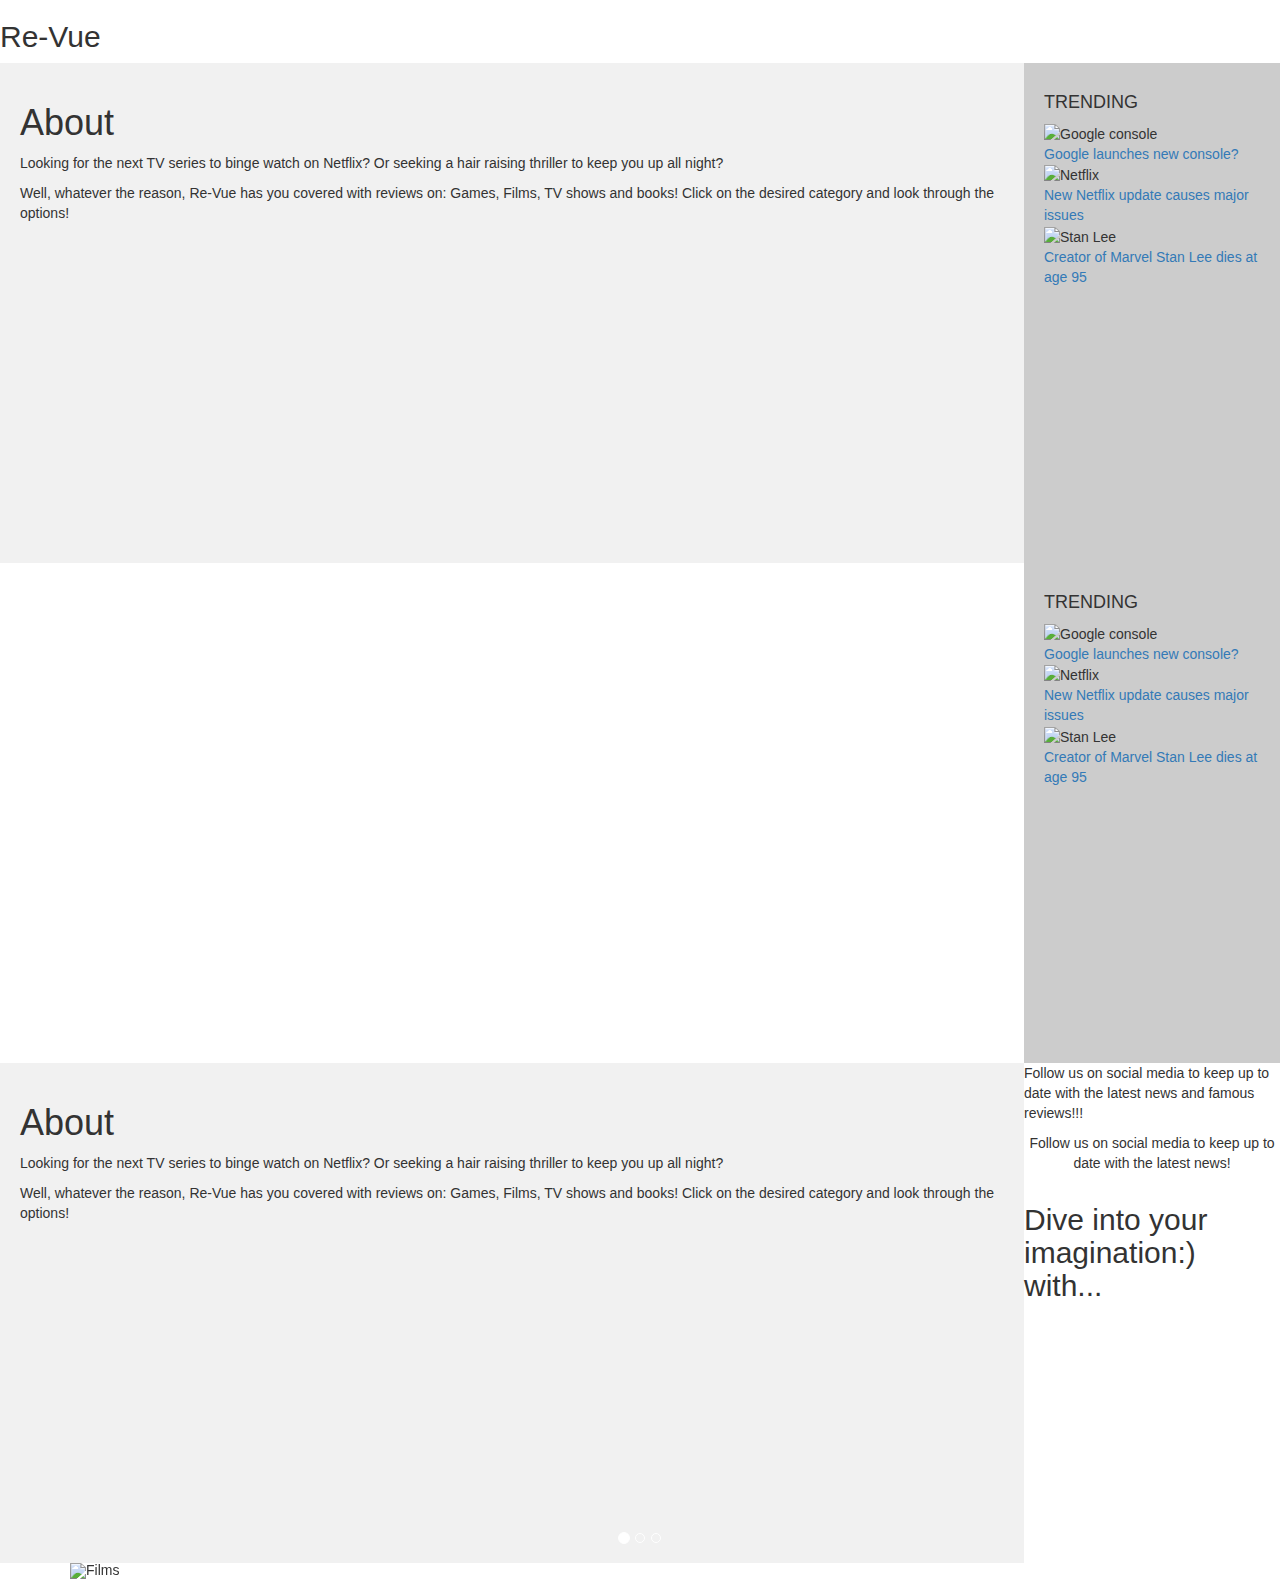
==== index.html @ 65036ae8 "Merge branch 'master' of https://github.com/tmartello/tmartello.github.io" ====
<!DOCTYPE html>
<html lang="en">
<head>
  <link rel="stylesheet" type="text/css" href="style.css">

  <script type="text/javascript">
  alert("Welcome");
  </script>

<title>Re-Vue</title>
<meta charset="utf-8">
<meta name="viewport" content="width=device-width, initial-scale=1">
<link rel="stylesheet" href="https://maxcdn.bootstrapcdn.com/bootstrap/3.4.0/css/bootstrap.min.css">
<script src="https://ajax.googleapis.com/ajax/libs/jquery/3.3.1/jquery.min.js"></script>
<script src="https://maxcdn.bootstrapcdn.com/bootstrap/3.4.0/js/bootstrap.min.js"></script>
<link rel="stylesheet" type="text/css" href="style.css">
</head>
<body>
  <meta name="viewport" content="width=device-width, initial-scale=1">
  <style>
  body {
    margin: 0;
    font-family: Arial, Helvetica, sans-serif;
  }
  .topnav a:hover {
    background-color: #ddd;
    color: black;
  }

/* Create two columns/boxes that floats next to each other */
nav {
  float: right;
  width: 20%;
  height: 500px; /* only for demonstration, should be removed */
  background: #ccc;
  padding: 20px;
}

/* Style the list inside the menu */
nav ul {
  list-style-type: none;
  padding: 0;
}

article {
  float: left;
  padding: 20px;
  width: 80%;
  background-color: #f1f1f1;
  height: 500px; /* only for demonstration, should be removed */
}

/* Clear floats after the columns */
section:after {
  content: "";
  display: table;
  clear: both;
}

/* Style the footer */

/* Responsive layout - makes the two columns/boxes stack on top of each other instead of next to each other, on small screens */
@media (max-width: 600px) {
  nav, article {
    width: 100%;
    height: auto;
  }
}
</style>
</head>
<body>

<header>
    <h2>Re-Vue</h2>
  </header>

  <section>
    <nav>
      <ul>
        <h4>TRENDING</h4>
        <img src="https://cdn.images.express.co.uk/img/dynamic/143/590x/Google-game-console-LEAK-Google-plan-HUGE-rival-to-Sony-Playstation-and-Xbox-982766.jpg?r=1533127049240" width="200" height="100"  alt="Google console">
        <li><a href="#">Google launches new console?</a></li>
        <img src="https://cdn.images.express.co.uk/img/dynamic/59/590x/Netflix-secret-option-1040031.jpg?r=1541175984046" align="center" width="200" height="100" alt="Netflix">
        <li><a href="#">New Netflix update causes major issues</a></li>
        <img src="https://static1.squarespace.com/static/54bdcba5e4b08f92b173441f/t/5bf0740c4ae237221b0fdb12/1542485015886/stan-lee-and-supes-7x4-1.jpg" align="center" width="200" height="100" alt="Stan Lee">
        <li><a href="#">Creator of Marvel Stan Lee dies at age 95</a></li>
      </ul>
    </nav>
    <article>
      <h1>About</h1>
      <p>Looking for the next TV series to binge watch on Netflix? Or seeking a hair raising thriller to keep you up all night?</p>
      <p>Well, whatever the reason, Re-Vue has you covered with reviews on: Games, Films, TV shows and books! Click on the desired category and look through the options!</p>
    </article>
  </section>

</style>
</head>
<body>

<section>
  <nav>
    <ul>
      <h4>TRENDING</h4>
      <img src="https://cdn.images.express.co.uk/img/dynamic/143/590x/Google-game-console-LEAK-Google-plan-HUGE-rival-to-Sony-Playstation-and-Xbox-982766.jpg?r=1533127049240" width="200" height="100"  alt="Google console">
      <li><a href="#">Google launches new console?</a></li>
      <img src="https://cdn.images.express.co.uk/img/dynamic/59/590x/Netflix-secret-option-1040031.jpg?r=1541175984046" = width="200" height="100" alt="Netflix">
      <li><a href="#">New Netflix update causes major issues</a></li>
      <img src="https://static1.squarespace.com/static/54bdcba5e4b08f92b173441f/t/5bf0740c4ae237221b0fdb12/1542485015886/stan-lee-and-supes-7x4-1.jpg" width="200" height="100" alt="Stan Lee">
      <li><a href="#">Creator of Marvel Stan Lee dies at age 95</a></li>
    </ul>
  </nav>
</section>
<article>
    <h1>About</h1>
    <p>Looking for the next TV series to binge watch on Netflix? Or seeking a hair raising thriller to keep you up all night?</p>
    <p>Well, whatever the reason, Re-Vue has you covered with reviews on: Games, Films, TV shows and books! Click on the desired category and look through the options!</p>
  </article>

<footer>
  <p>Follow us on social media to keep up to date with the latest news and famous reviews!!!</p>
</footer>

</div>

<div class= "Myfooter text-center">
  <p>Follow us on social media to keep up to date with the latest news!</p>
</div>

<div class="container">
  <h2>Dive into your imagination:) with...</h2>
  <div id="myCarousel" class="carousel slide" data-ride="carousel">
    <!-- Indicators -->
    <ol class="carousel-indicators">
      <li data-target="#myCarousel" data-slide-to="0" class="active"></li>
      <li data-target="#myCarousel" data-slide-to="1"></li>
      <li data-target="#myCarousel" data-slide-to="2"></li>
    </ol>
    <!-- Wrapper for slides -->
    <div class="carousel-inner">
      <div class="item active">
        <img src="/https://encrypted-tbn0.gstatic.com/images?q=tbn:ANd9GcQIasucQDiNe5eJbGSUaCiEXaaMNH2ZAZTI4RxuURS0-05miJ4k.jpg" alt="Films" style="width:100%">
      </div>
      <div class="item">
        <img src="/https://encrypted-tbn0.gstatic.com/images?q=tbn:ANd9GcQY25EPjG_qih2Le2Sa4rcxx5FmlQ0W-8geJAnMg9cDmf1y3vUE.jpg" alt="Books" style="width:100%">
      </div>
      <div class="item">
        <img src="/https://encrypted-tbn0.gstatic.com/images?q=tbn:ANd9GcTILobjht55kXYVivtNLku_KnZmJHTzJVZiVTe1hAHVW0huIl0Ocw.jpg" alt="Games" style="width:100%">
      </div>
    </div>
  </body>
  </html>
---- style.css ----
nav{
float: right;
width: 20%;
height: 600px;
background: #ccc;
padding: 20px;
}

article {
  float: left;
  padding: 20px;
  width: 80%;
  background-color: #f1f1f1;
  height: 600px;

  @media (max-width: 600px) {
  nav, article {
    width: 100%;
    height: auto;
  }
---- style.css ----
nav{
float: right;
width: 20%;
height: 600px;
background: #ccc;
padding: 20px;
}

article {
  float: left;
  padding: 20px;
  width: 80%;
  background-color: #f1f1f1;
  height: 600px;

  @media (max-width: 600px) {
  nav, article {
    width: 100%;
    height: auto;
  }
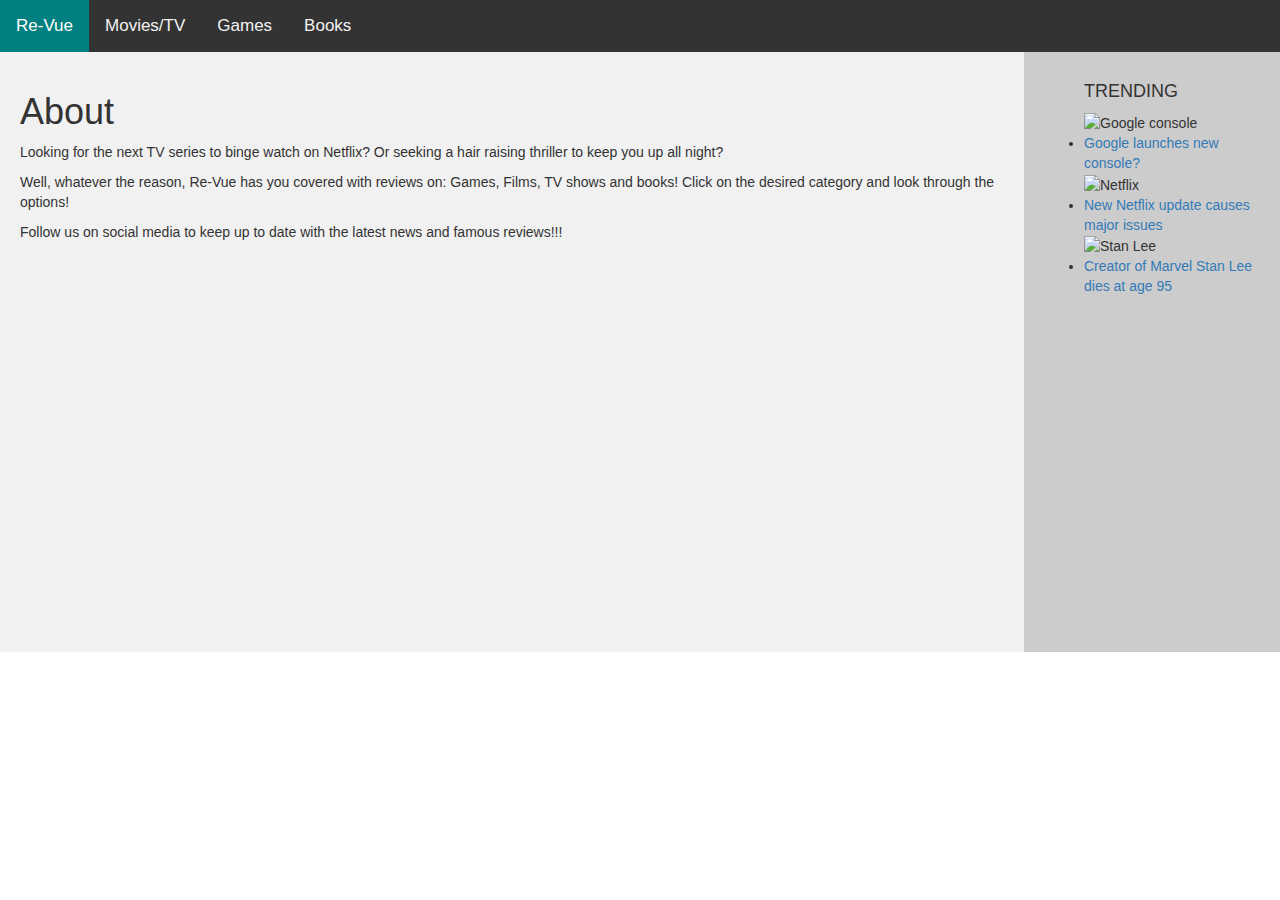
==== commit 945780cf: "update" ====
--- a/index.html
+++ b/index.html
@@ -1,4 +1,5 @@
 <!DOCTYPE html>
+<meta name="viewport" content="width=device-width, initial-scale=1">
 <html lang="en">
 <head>
   <link rel="stylesheet" type="text/css" href="style.css">
@@ -21,81 +22,42 @@
   body {
     margin: 0;
     font-family: Arial, Helvetica, sans-serif;
+   }
+
+  .topnav {
+    overflow: hidden;
+    background-color: #333;
   }
+
+  .topnav a {
+    float: left;
+    color: #f2f2f2;
+    text-align: center;
+    padding: 14px 16px;
+    text-decoration: none;
+    font-size: 17px;
+  }
+
   .topnav a:hover {
-    background-color: #ddd;
+    background-color: #black;
     color: black;
   }
 
-/* Create two columns/boxes that floats next to each other */
-nav {
-  float: right;
-  width: 20%;
-  height: 500px; /* only for demonstration, should be removed */
-  background: #ccc;
-  padding: 20px;
-}
+  .topnav a.active {
+    background-color: #008080;
+    color: white;
+  }
 
-/* Style the list inside the menu */
-nav ul {
-  list-style-type: none;
-  padding: 0;
-}
+  </style>
 
-article {
-  float: left;
-  padding: 20px;
-  width: 80%;
-  background-color: #f1f1f1;
-  height: 500px; /* only for demonstration, should be removed */
-}
 
-/* Clear floats after the columns */
-section:after {
-  content: "";
-  display: table;
-  clear: both;
-}
 
-/* Style the footer */
-
-/* Responsive layout - makes the two columns/boxes stack on top of each other instead of next to each other, on small screens */
-@media (max-width: 600px) {
-  nav, article {
-    width: 100%;
-    height: auto;
-  }
-}
-</style>
-</head>
-<body>
-
-<header>
-    <h2>Re-Vue</h2>
-  </header>
-
-  <section>
-    <nav>
-      <ul>
-        <h4>TRENDING</h4>
-        <img src="https://cdn.images.express.co.uk/img/dynamic/143/590x/Google-game-console-LEAK-Google-plan-HUGE-rival-to-Sony-Playstation-and-Xbox-982766.jpg?r=1533127049240" width="200" height="100"  alt="Google console">
-        <li><a href="#">Google launches new console?</a></li>
-        <img src="https://cdn.images.express.co.uk/img/dynamic/59/590x/Netflix-secret-option-1040031.jpg?r=1541175984046" align="center" width="200" height="100" alt="Netflix">
-        <li><a href="#">New Netflix update causes major issues</a></li>
-        <img src="https://static1.squarespace.com/static/54bdcba5e4b08f92b173441f/t/5bf0740c4ae237221b0fdb12/1542485015886/stan-lee-and-supes-7x4-1.jpg" align="center" width="200" height="100" alt="Stan Lee">
-        <li><a href="#">Creator of Marvel Stan Lee dies at age 95</a></li>
-      </ul>
-    </nav>
-    <article>
-      <h1>About</h1>
-      <p>Looking for the next TV series to binge watch on Netflix? Or seeking a hair raising thriller to keep you up all night?</p>
-      <p>Well, whatever the reason, Re-Vue has you covered with reviews on: Games, Films, TV shows and books! Click on the desired category and look through the options!</p>
-    </article>
-  </section>
-
-</style>
-</head>
-<body>
+  <div class="topnav">
+    <a class="active" href="#Re-Vue">Re-Vue</a>
+    <a href="#Movies/TV.html">Movies/TV</a>
+    <a href="#Games.html">Games</a>
+    <a href="#Books.html">Books</a>
+  </div>
 
 <section>
   <nav>
@@ -114,38 +76,8 @@
     <h1>About</h1>
     <p>Looking for the next TV series to binge watch on Netflix? Or seeking a hair raising thriller to keep you up all night?</p>
     <p>Well, whatever the reason, Re-Vue has you covered with reviews on: Games, Films, TV shows and books! Click on the desired category and look through the options!</p>
+    <p>Follow us on social media to keep up to date with the latest news and famous reviews!!!</p>
+
   </article>
-
-<footer>
-  <p>Follow us on social media to keep up to date with the latest news and famous reviews!!!</p>
-</footer>
-
-</div>
-
-<div class= "Myfooter text-center">
-  <p>Follow us on social media to keep up to date with the latest news!</p>
-</div>
-
-<div class="container">
-  <h2>Dive into your imagination:) with...</h2>
-  <div id="myCarousel" class="carousel slide" data-ride="carousel">
-    <!-- Indicators -->
-    <ol class="carousel-indicators">
-      <li data-target="#myCarousel" data-slide-to="0" class="active"></li>
-      <li data-target="#myCarousel" data-slide-to="1"></li>
-      <li data-target="#myCarousel" data-slide-to="2"></li>
-    </ol>
-    <!-- Wrapper for slides -->
-    <div class="carousel-inner">
-      <div class="item active">
-        <img src="/https://encrypted-tbn0.gstatic.com/images?q=tbn:ANd9GcQIasucQDiNe5eJbGSUaCiEXaaMNH2ZAZTI4RxuURS0-05miJ4k.jpg" alt="Films" style="width:100%">
-      </div>
-      <div class="item">
-        <img src="/https://encrypted-tbn0.gstatic.com/images?q=tbn:ANd9GcQY25EPjG_qih2Le2Sa4rcxx5FmlQ0W-8geJAnMg9cDmf1y3vUE.jpg" alt="Books" style="width:100%">
-      </div>
-      <div class="item">
-        <img src="/https://encrypted-tbn0.gstatic.com/images?q=tbn:ANd9GcTILobjht55kXYVivtNLku_KnZmJHTzJVZiVTe1hAHVW0huIl0Ocw.jpg" alt="Games" style="width:100%">
-      </div>
-    </div>
-  </body>
-  </html>
+</body>
+</html>
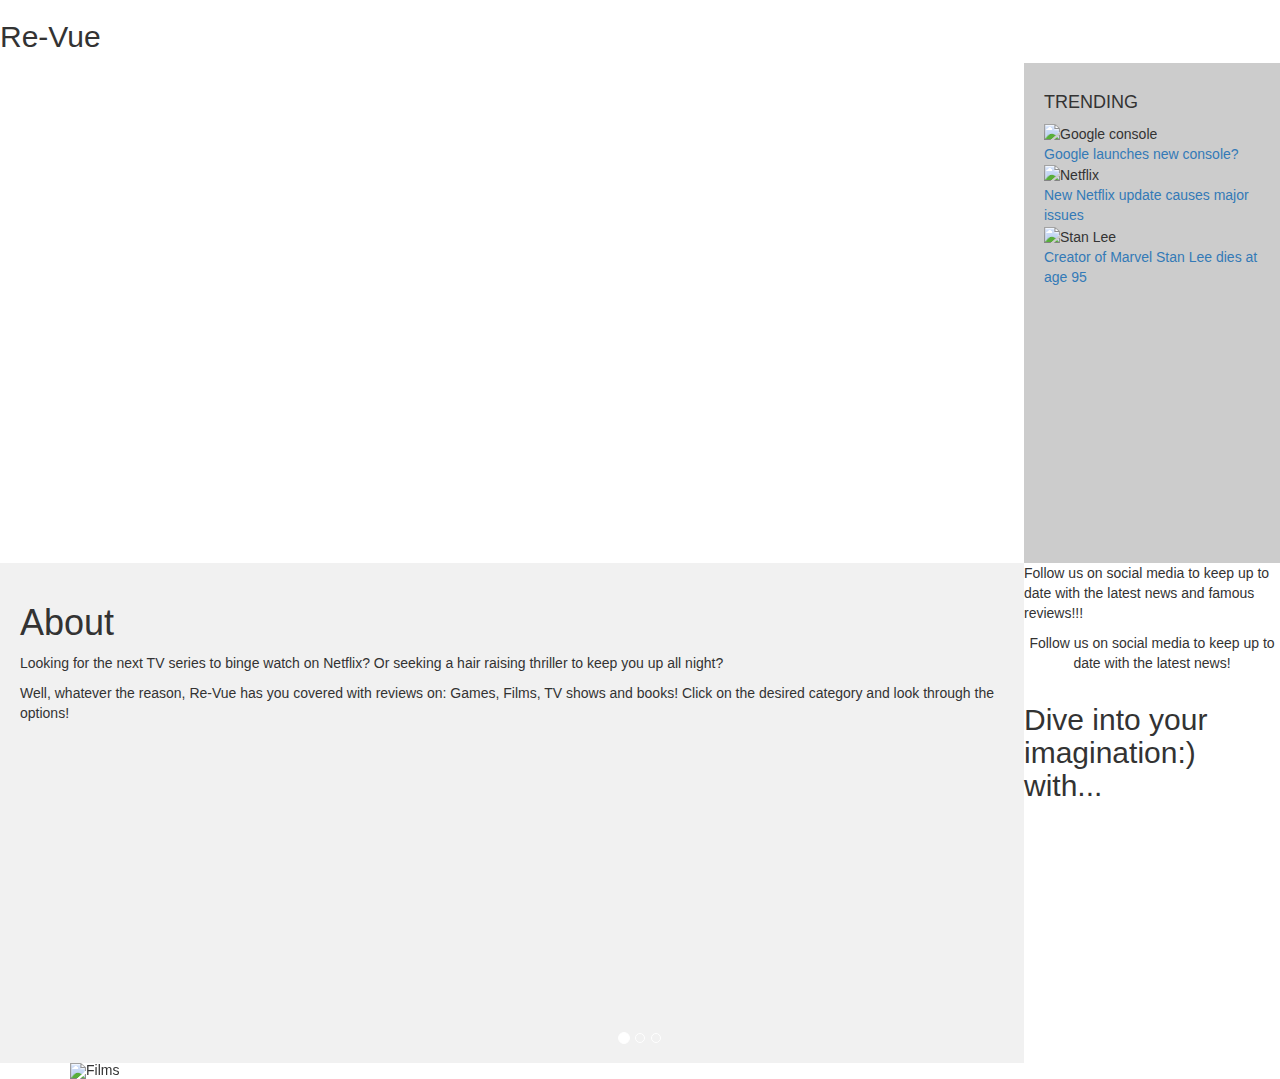
==== commit 7f979727: "index.html" ====
--- a/index.html
+++ b/index.html
@@ -1,5 +1,4 @@
 <!DOCTYPE html>
-<meta name="viewport" content="width=device-width, initial-scale=1">
 <html lang="en">
 <head>
   <link rel="stylesheet" type="text/css" href="style.css">
@@ -22,42 +21,62 @@
   body {
     margin: 0;
     font-family: Arial, Helvetica, sans-serif;
-   }
-
-  .topnav {
-    overflow: hidden;
-    background-color: #333;
   }
-
-  .topnav a {
-    float: left;
-    color: #f2f2f2;
-    text-align: center;
-    padding: 14px 16px;
-    text-decoration: none;
-    font-size: 17px;
-  }
-
   .topnav a:hover {
-    background-color: #black;
+    background-color: #ddd;
     color: black;
   }
 
-  .topnav a.active {
-    background-color: #008080;
-    color: white;
+/* Create two columns/boxes that floats next to each other */
+nav {
+  float: right;
+  width: 20%;
+  height: 500px; /* only for demonstration, should be removed */
+  background: #ccc;
+  padding: 20px;
+}
+
+/* Style the list inside the menu */
+nav ul {
+  list-style-type: none;
+  padding: 0;
+}
+
+article {
+  float: left;
+  padding: 20px;
+  width: 80%;
+  background-color: #f1f1f1;
+  height: 500px; /* only for demonstration, should be removed */
+}
+
+/* Clear floats after the columns */
+section:after {
+  content: "";
+  display: table;
+  clear: both;
+}
+
+/* Style the footer */
+
+/* Responsive layout - makes the two columns/boxes stack on top of each other instead of next to each other, on small screens */
+@media (max-width: 600px) {
+  nav, article {
+    width: 100%;
+    height: auto;
   }
+}
+</style>
+</head>
+<body>
 
-  </style>
+<header>
+    <h2>Re-Vue</h2>
+  </header>
 
-
-
-  <div class="topnav">
-    <a class="active" href="#Re-Vue">Re-Vue</a>
-    <a href="#Movies/TV.html">Movies/TV</a>
-    <a href="#Games.html">Games</a>
-    <a href="#Books.html">Books</a>
-  </div>
+</style>
+</head>
+<body>
 
 <section>
   <nav>
@@ -76,8 +95,38 @@
     <h1>About</h1>
     <p>Looking for the next TV series to binge watch on Netflix? Or seeking a hair raising thriller to keep you up all night?</p>
     <p>Well, whatever the reason, Re-Vue has you covered with reviews on: Games, Films, TV shows and books! Click on the desired category and look through the options!</p>
-    <p>Follow us on social media to keep up to date with the latest news and famous reviews!!!</p>
+  </article>
 
-  </article>
-</body>
-</html>
+<footer>
+  <p>Follow us on social media to keep up to date with the latest news and famous reviews!!!</p>
+</footer>
+
+</div>
+
+<div class= "Myfooter text-center">
+  <p>Follow us on social media to keep up to date with the latest news!</p>
+</div>
+
+<div class="container">
+  <h2>Dive into your imagination:) with...</h2>
+  <div id="myCarousel" class="carousel slide" data-ride="carousel">
+    <!-- Indicators -->
+    <ol class="carousel-indicators">
+      <li data-target="#myCarousel" data-slide-to="0" class="active"></li>
+      <li data-target="#myCarousel" data-slide-to="1"></li>
+      <li data-target="#myCarousel" data-slide-to="2"></li>
+    </ol>
+    <!-- Wrapper for slides -->
+    <div class="carousel-inner">
+      <div class="item active">
+        <img src="/https://encrypted-tbn0.gstatic.com/images?q=tbn:ANd9GcQIasucQDiNe5eJbGSUaCiEXaaMNH2ZAZTI4RxuURS0-05miJ4k.jpg" alt="Films" style="width:100%">
+      </div>
+      <div class="item">
+        <img src="/https://encrypted-tbn0.gstatic.com/images?q=tbn:ANd9GcQY25EPjG_qih2Le2Sa4rcxx5FmlQ0W-8geJAnMg9cDmf1y3vUE.jpg" alt="Books" style="width:100%">
+      </div>
+      <div class="item">
+        <img src="/https://encrypted-tbn0.gstatic.com/images?q=tbn:ANd9GcTILobjht55kXYVivtNLku_KnZmJHTzJVZiVTe1hAHVW0huIl0Ocw.jpg" alt="Games" style="width:100%">
+      </div>
+    </div>
+  </body>
+  </html>
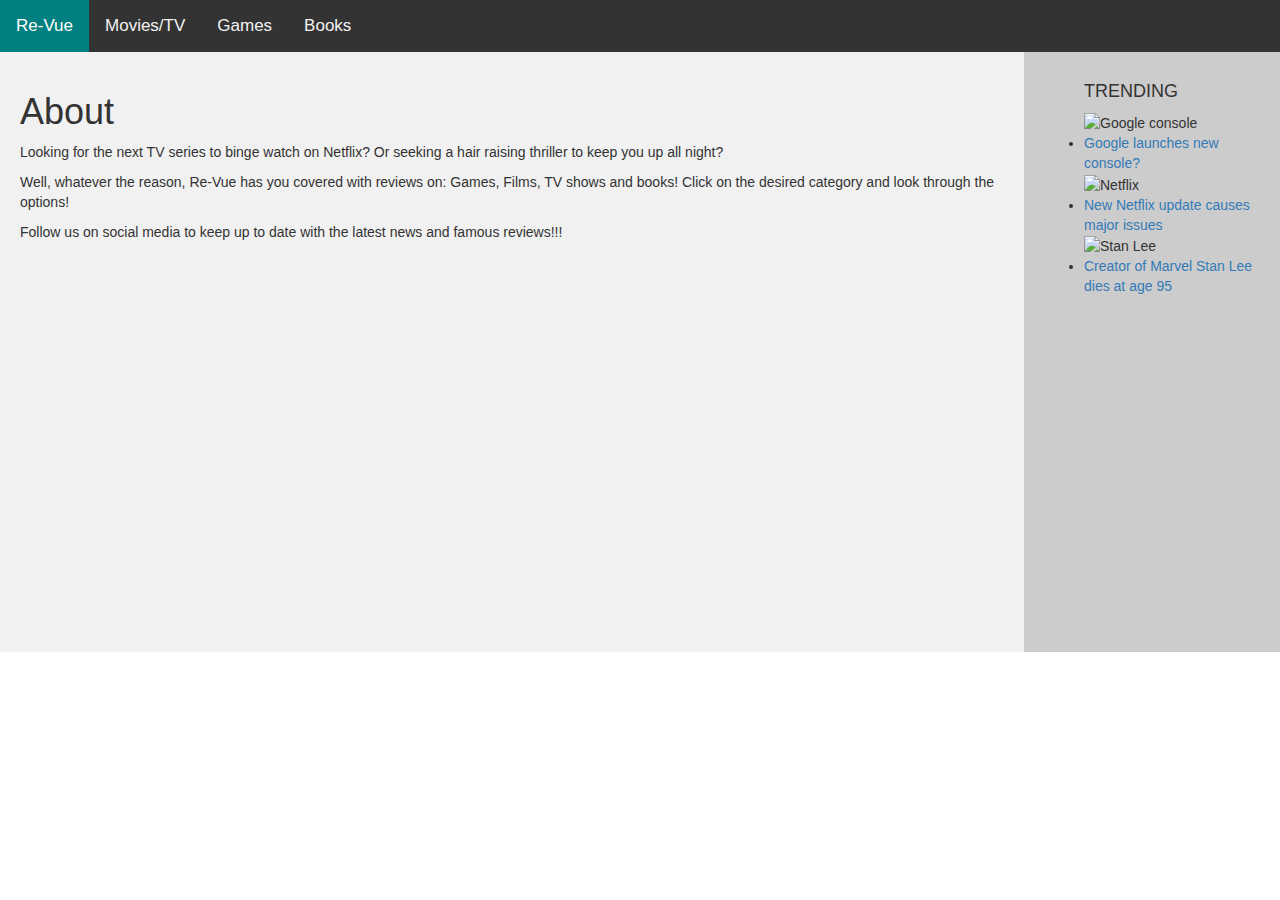
==== commit 9b8730bf: "Merge branch 'master' of https://github.com/tmartello/tmartello.github.io" ====
--- a/index.html
+++ b/index.html
@@ -1,4 +1,5 @@
 <!DOCTYPE html>
+<meta name="viewport" content="width=device-width, initial-scale=1">
 <html lang="en">
 <head>
   <link rel="stylesheet" type="text/css" href="style.css">
@@ -21,62 +22,42 @@
   body {
     margin: 0;
     font-family: Arial, Helvetica, sans-serif;
+   }
+
+  .topnav {
+    overflow: hidden;
+    background-color: #333;
   }
+
+  .topnav a {
+    float: left;
+    color: #f2f2f2;
+    text-align: center;
+    padding: 14px 16px;
+    text-decoration: none;
+    font-size: 17px;
+  }
+
   .topnav a:hover {
-    background-color: #ddd;
+    background-color: #black;
     color: black;
   }
 
-/* Create two columns/boxes that floats next to each other */
-nav {
-  float: right;
-  width: 20%;
-  height: 500px; /* only for demonstration, should be removed */
-  background: #ccc;
-  padding: 20px;
-}
+  .topnav a.active {
+    background-color: #008080;
+    color: white;
+  }
 
-/* Style the list inside the menu */
-nav ul {
-  list-style-type: none;
-  padding: 0;
-}
+  </style>
 
-article {
-  float: left;
-  padding: 20px;
-  width: 80%;
-  background-color: #f1f1f1;
-  height: 500px; /* only for demonstration, should be removed */
-}
 
-/* Clear floats after the columns */
-section:after {
-  content: "";
-  display: table;
-  clear: both;
-}
 
-/* Style the footer */
-
-/* Responsive layout - makes the two columns/boxes stack on top of each other instead of next to each other, on small screens */
-@media (max-width: 600px) {
-  nav, article {
-    width: 100%;
-    height: auto;
-  }
-}
-</style>
-</head>
-<body>
-
-<header>
-    <h2>Re-Vue</h2>
-  </header>
-
-</style>
-</head>
-<body>
+  <div class="topnav">
+    <a class="active" href="#Re-Vue">Re-Vue</a>
+    <a href="#Movies/TV.html">Movies/TV</a>
+    <a href="#Games.html">Games</a>
+    <a href="#Books.html">Books</a>
+  </div>
 
 <section>
   <nav>
@@ -95,38 +76,8 @@
     <h1>About</h1>
     <p>Looking for the next TV series to binge watch on Netflix? Or seeking a hair raising thriller to keep you up all night?</p>
     <p>Well, whatever the reason, Re-Vue has you covered with reviews on: Games, Films, TV shows and books! Click on the desired category and look through the options!</p>
+    <p>Follow us on social media to keep up to date with the latest news and famous reviews!!!</p>
+
   </article>
-
-<footer>
-  <p>Follow us on social media to keep up to date with the latest news and famous reviews!!!</p>
-</footer>
-
-</div>
-
-<div class= "Myfooter text-center">
-  <p>Follow us on social media to keep up to date with the latest news!</p>
-</div>
-
-<div class="container">
-  <h2>Dive into your imagination:) with...</h2>
-  <div id="myCarousel" class="carousel slide" data-ride="carousel">
-    <!-- Indicators -->
-    <ol class="carousel-indicators">
-      <li data-target="#myCarousel" data-slide-to="0" class="active"></li>
-      <li data-target="#myCarousel" data-slide-to="1"></li>
-      <li data-target="#myCarousel" data-slide-to="2"></li>
-    </ol>
-    <!-- Wrapper for slides -->
-    <div class="carousel-inner">
-      <div class="item active">
-        <img src="/https://encrypted-tbn0.gstatic.com/images?q=tbn:ANd9GcQIasucQDiNe5eJbGSUaCiEXaaMNH2ZAZTI4RxuURS0-05miJ4k.jpg" alt="Films" style="width:100%">
-      </div>
-      <div class="item">
-        <img src="/https://encrypted-tbn0.gstatic.com/images?q=tbn:ANd9GcQY25EPjG_qih2Le2Sa4rcxx5FmlQ0W-8geJAnMg9cDmf1y3vUE.jpg" alt="Books" style="width:100%">
-      </div>
-      <div class="item">
-        <img src="/https://encrypted-tbn0.gstatic.com/images?q=tbn:ANd9GcTILobjht55kXYVivtNLku_KnZmJHTzJVZiVTe1hAHVW0huIl0Ocw.jpg" alt="Games" style="width:100%">
-      </div>
-    </div>
-  </body>
-  </html>
+</body>
+</html>
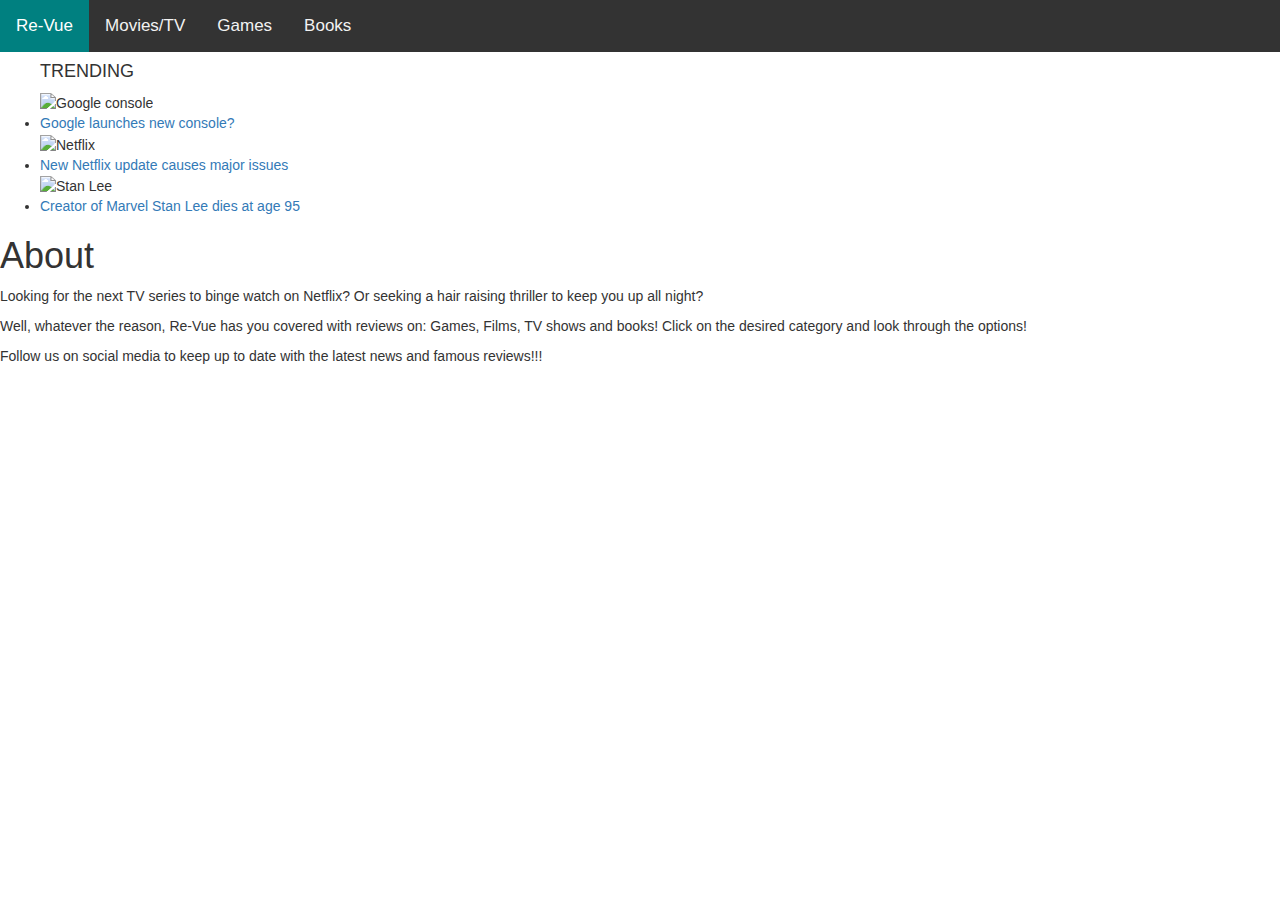
==== commit 6c2cdff3: "nav bar links" ====
--- a/index.html
+++ b/index.html
@@ -54,9 +54,9 @@
 
   <div class="topnav">
     <a class="active" href="#Re-Vue">Re-Vue</a>
-    <a href="#Movies/TV.html">Movies/TV</a>
-    <a href="#Games.html">Games</a>
-    <a href="#Books.html">Books</a>
+    <a href="tv.html">Movies/TV</a>
+    <a href="games.html">Games</a>
+    <a href="books.html">Books</a>
   </div>
 
 <section>
--- a/style.css
+++ b/style.css
@@ -1,20 +1,70 @@
-nav{
-float: right;
-width: 20%;
-height: 600px;
-background: #ccc;
-padding: 20px;
+
+body {
+  margin: 0;
+  font-family: Arial, Helvetica, sans-serif;
 }
 
-article {
+.topnav {
+  overflow: hidden;
+  background-color: #333;
+}
+
+.topnav a {
   float: left;
-  padding: 20px;
-  width: 80%;
-  background-color: #f1f1f1;
-  height: 600px;
+  color: #f2f2f2;
+  text-align: center;
+  padding: 14px 16px;
+  text-decoration: none;
+  font-size: 17px;
+}
 
-  @media (max-width: 600px) {
-  nav, article {
-    width: 100%;
+.topnav a:hover {
+  background-color: #ddd;
+  color: black;
+}
+
+.topnav a.active {
+  background-color: #4CAF50;
+  color: white;
+}
+
+
+
+.navbar {
+  margin-bottom: 0;
+  border-radius: 0;
+}
+
+/* Set height of the grid so .sidenav can be 100% (adjust as needed) */
+.row.content {height: 500px}
+
+/* Set gray background color and 100% height */
+.sidenav {
+  padding-top: 20px;
+  background-color: #;
+  height: 100%;
+}
+
+header {
+  background-color: #008080;
+  padding: 5px;
+  text-align: center;
+  font-size: 25px;
+  color: white;
+  font-family: monospace;
+}
+/* Set black background color, white text and some padding */
+footer {
+  background-color: #008080;
+  padding: 10px;
+  text-align: center;
+  color: white;
+}
+
+/* On small screens, set height to 'auto' for sidenav and grid */
+@media screen and (max-width: 767px) {
+  .sidenav {
     height: auto;
+    padding: 15px;
   }
+  .row.content {height:auto;
--- a/style.css
+++ b/style.css
@@ -1,20 +1,70 @@
-nav{
-float: right;
-width: 20%;
-height: 600px;
-background: #ccc;
-padding: 20px;
+
+body {
+  margin: 0;
+  font-family: Arial, Helvetica, sans-serif;
 }
 
-article {
+.topnav {
+  overflow: hidden;
+  background-color: #333;
+}
+
+.topnav a {
   float: left;
-  padding: 20px;
-  width: 80%;
-  background-color: #f1f1f1;
-  height: 600px;
+  color: #f2f2f2;
+  text-align: center;
+  padding: 14px 16px;
+  text-decoration: none;
+  font-size: 17px;
+}
 
-  @media (max-width: 600px) {
-  nav, article {
-    width: 100%;
+.topnav a:hover {
+  background-color: #ddd;
+  color: black;
+}
+
+.topnav a.active {
+  background-color: #4CAF50;
+  color: white;
+}
+
+
+
+.navbar {
+  margin-bottom: 0;
+  border-radius: 0;
+}
+
+/* Set height of the grid so .sidenav can be 100% (adjust as needed) */
+.row.content {height: 500px}
+
+/* Set gray background color and 100% height */
+.sidenav {
+  padding-top: 20px;
+  background-color: #;
+  height: 100%;
+}
+
+header {
+  background-color: #008080;
+  padding: 5px;
+  text-align: center;
+  font-size: 25px;
+  color: white;
+  font-family: monospace;
+}
+/* Set black background color, white text and some padding */
+footer {
+  background-color: #008080;
+  padding: 10px;
+  text-align: center;
+  color: white;
+}
+
+/* On small screens, set height to 'auto' for sidenav and grid */
+@media screen and (max-width: 767px) {
+  .sidenav {
     height: auto;
+    padding: 15px;
   }
+  .row.content {height:auto;
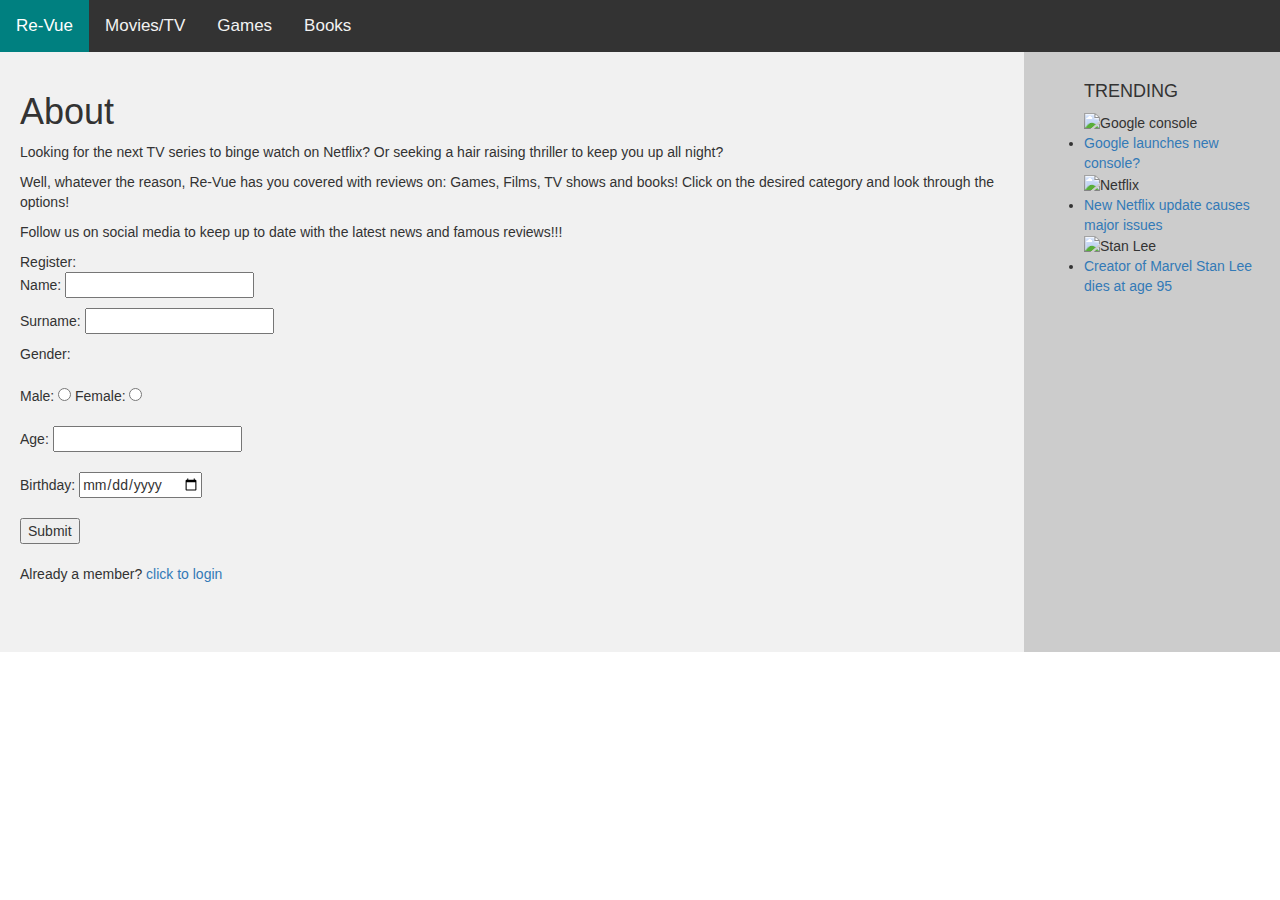
==== commit 745e4e2f: "Added login details" ====
--- a/index.html
+++ b/index.html
@@ -78,6 +78,30 @@
     <p>Well, whatever the reason, Re-Vue has you covered with reviews on: Games, Films, TV shows and books! Click on the desired category and look through the options!</p>
     <p>Follow us on social media to keep up to date with the latest news and famous reviews!!!</p>
 
+    
+    <link rel="stylesheet" href="style.css" />
+    </head>
+    <body>
+    <form action="/action_page.php" method="get">
+    <p22>Register: </p22> </br>
+    <p>Name: <input type="text" name=""> </p>
+    <p>Surname: <input type="text" name=""> </p>
+    <p6> Gender: </p6> </br> </br>
+    Male:
+    <input type="Radio" name="maleorfemale value=">
+    Female:
+    <input type="Radio" name="maleorfemale value="> </br> </br>
+    Age:
+    <input type="number"> </br></br>
+    Birthday:
+    <input type="date" name="bday"> </br> </br>
+    <input type="Submit" value="Submit" > </br> </br>
+    <p23> Already a member? <a href="login.html">click to login </a> </p23>
+    </form>
+    </body>
+    </html
+
+
   </article>
 </body>
 </html>
--- a/style.css
+++ b/style.css
@@ -1,70 +1,20 @@
-
-body {
-  margin: 0;
-  font-family: Arial, Helvetica, sans-serif;
+nav{
+float: right;
+width: 20%;
+height: 600px;
+background: #ccc;
+padding: 20px;
 }
 
-.topnav {
-  overflow: hidden;
-  background-color: #333;
-}
+article {
+  float: left;
+  padding: 20px;
+  width: 80%;
+  background-color: #f1f1f1;
+  height: 600px;
 
-.topnav a {
-  float: left;
-  color: #f2f2f2;
-  text-align: center;
-  padding: 14px 16px;
-  text-decoration: none;
-  font-size: 17px;
-}
-
-.topnav a:hover {
-  background-color: #ddd;
-  color: black;
-}
-
-.topnav a.active {
-  background-color: #4CAF50;
-  color: white;
-}
-
-
-
-.navbar {
-  margin-bottom: 0;
-  border-radius: 0;
-}
-
-/* Set height of the grid so .sidenav can be 100% (adjust as needed) */
-.row.content {height: 500px}
-
-/* Set gray background color and 100% height */
-.sidenav {
-  padding-top: 20px;
-  background-color: #;
-  height: 100%;
-}
-
-header {
-  background-color: #008080;
-  padding: 5px;
-  text-align: center;
-  font-size: 25px;
-  color: white;
-  font-family: monospace;
-}
-/* Set black background color, white text and some padding */
-footer {
-  background-color: #008080;
-  padding: 10px;
-  text-align: center;
-  color: white;
-}
-
-/* On small screens, set height to 'auto' for sidenav and grid */
-@media screen and (max-width: 767px) {
-  .sidenav {
+  @media (max-width: 600px) {
+  nav, article {
+    width: 100%;
     height: auto;
-    padding: 15px;
   }
-  .row.content {height:auto;
--- a/style.css
+++ b/style.css
@@ -1,70 +1,20 @@
-
-body {
-  margin: 0;
-  font-family: Arial, Helvetica, sans-serif;
+nav{
+float: right;
+width: 20%;
+height: 600px;
+background: #ccc;
+padding: 20px;
 }
 
-.topnav {
-  overflow: hidden;
-  background-color: #333;
-}
+article {
+  float: left;
+  padding: 20px;
+  width: 80%;
+  background-color: #f1f1f1;
+  height: 600px;
 
-.topnav a {
-  float: left;
-  color: #f2f2f2;
-  text-align: center;
-  padding: 14px 16px;
-  text-decoration: none;
-  font-size: 17px;
-}
-
-.topnav a:hover {
-  background-color: #ddd;
-  color: black;
-}
-
-.topnav a.active {
-  background-color: #4CAF50;
-  color: white;
-}
-
-
-
-.navbar {
-  margin-bottom: 0;
-  border-radius: 0;
-}
-
-/* Set height of the grid so .sidenav can be 100% (adjust as needed) */
-.row.content {height: 500px}
-
-/* Set gray background color and 100% height */
-.sidenav {
-  padding-top: 20px;
-  background-color: #;
-  height: 100%;
-}
-
-header {
-  background-color: #008080;
-  padding: 5px;
-  text-align: center;
-  font-size: 25px;
-  color: white;
-  font-family: monospace;
-}
-/* Set black background color, white text and some padding */
-footer {
-  background-color: #008080;
-  padding: 10px;
-  text-align: center;
-  color: white;
-}
-
-/* On small screens, set height to 'auto' for sidenav and grid */
-@media screen and (max-width: 767px) {
-  .sidenav {
+  @media (max-width: 600px) {
+  nav, article {
+    width: 100%;
     height: auto;
-    padding: 15px;
   }
-  .row.content {height:auto;
--- a/style.css
+++ b/style.css
@@ -1,70 +1,20 @@
-
-body {
-  margin: 0;
-  font-family: Arial, Helvetica, sans-serif;
+nav{
+float: right;
+width: 20%;
+height: 600px;
+background: #ccc;
+padding: 20px;
 }
 
-.topnav {
-  overflow: hidden;
-  background-color: #333;
-}
+article {
+  float: left;
+  padding: 20px;
+  width: 80%;
+  background-color: #f1f1f1;
+  height: 600px;
 
-.topnav a {
-  float: left;
-  color: #f2f2f2;
-  text-align: center;
-  padding: 14px 16px;
-  text-decoration: none;
-  font-size: 17px;
-}
-
-.topnav a:hover {
-  background-color: #ddd;
-  color: black;
-}
-
-.topnav a.active {
-  background-color: #4CAF50;
-  color: white;
-}
-
-
-
-.navbar {
-  margin-bottom: 0;
-  border-radius: 0;
-}
-
-/* Set height of the grid so .sidenav can be 100% (adjust as needed) */
-.row.content {height: 500px}
-
-/* Set gray background color and 100% height */
-.sidenav {
-  padding-top: 20px;
-  background-color: #;
-  height: 100%;
-}
-
-header {
-  background-color: #008080;
-  padding: 5px;
-  text-align: center;
-  font-size: 25px;
-  color: white;
-  font-family: monospace;
-}
-/* Set black background color, white text and some padding */
-footer {
-  background-color: #008080;
-  padding: 10px;
-  text-align: center;
-  color: white;
-}
-
-/* On small screens, set height to 'auto' for sidenav and grid */
-@media screen and (max-width: 767px) {
-  .sidenav {
+  @media (max-width: 600px) {
+  nav, article {
+    width: 100%;
     height: auto;
-    padding: 15px;
   }
-  .row.content {height:auto;
